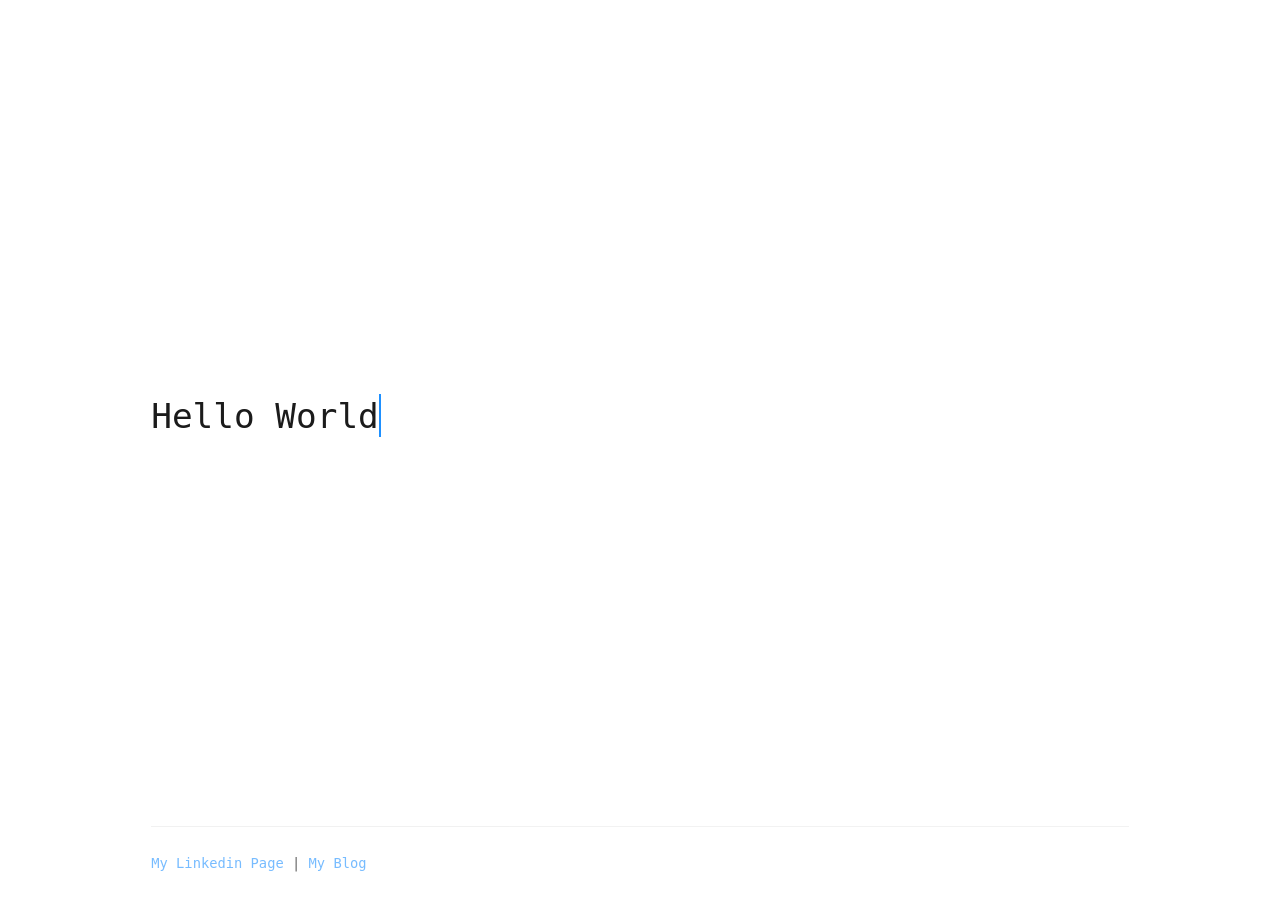
==== html/index.html @ a22bdb8e "Rearrange file" ====
<!doctype html>
<head>
	<title>Welcome to alvianus.net</title>
	<meta charset="utf-8" />
	<meta name="description" content="welcome to alvianus.net" />
	<link rel="stylesheet" href="./asset/reset.css" />
	<link rel="stylesheet" href="./asset/style.css" />
	<!-- Global site tag (gtag.js) - Google Analytics -->
	<script async src="https://www.googletagmanager.com/gtag/js?id=UA-141680234-1"></script>
	<script>
	  window.dataLayer = window.dataLayer || [];
	  function gtag(){dataLayer.push(arguments);}
	  gtag('js', new Date());
	  gtag('config', 'UA-141680234-1');
	</script>
</head>

<body>
	<div class="main">
		<div class="center">
			<h1>Hello World</h1> <span id="text"></span>	
		</div>
	</div>
	<footer>
			<small><a rel="external" href="https://www.linkedin.com/in/robertalvianus">My Linkedin Page</a> | <a rel="external" href="https://blog.alvianus.net/">My Blog</a></small>
	</footer>
	<script type="text/javascript" src="./asset/typewriter-bundle.min.js"></script>
	<script type="text/javascript" src="./asset/tw-script.js"></script>
</body>
---- html/asset/style.css ----
html,body{
	width:100%;
	height:100%;
	font-family:'HelveticaMonospacedW01','Inconsolata', 'Andale Mono', monospace
	}
html{
	font-size:22px
	}
body{
	font-size:62.5%}*::-webkit-selection{color:white;background:#1E90FF}*::-moz-selection{color:white;background:#1E90FF}*::selection{color:white;background:#1E90FF}a{text-decoration:none;color:#b9b9b9;-webkit-transition:color 100ms ease-in-out;-moz-transition:color 100ms ease-in-out;transition:color 100ms ease-in-out;padding:0 0 1px}a:hover{color:#1E90FF}@-webkit-keyframes blink{from,to{border-color:transparent}50%{border-color:#1E90FF}}@-moz-keyframes blink{from,to{border-color:transparent}50%{border-color:#1E90FF}}h1{color:#1b1b1b;font-size:2.5em;padding:5px 0 3px 0;display:inline-block;border-right:2px solid #1E90FF;-webkit-animation:1200ms blink step-end infinite;-moz-animation:1200ms blink step-end infinite}
	h1 a{
		margin:0 10px 0 0
		}
	.main{
		width:100%;
		height:100%;
		padding:0 0 5em 11em;
		position:relative;
		display:table
		}
	
	.center{
		width:100%;
		display:table-cell;
		vertical-align:middle
		}

footer{
	position:absolute;bottom:2em;left:0;right:0;text-align:left
	}
	small{
		padding:2em 0 0;line-height:1.3em;margin:0 11em;display:block;opacity:0.6;border-top:1px solid #e9e9e9;-webkit-transition:opacity 100ms ease-in-out;-moz-transition:opacity 100ms ease-in-out;transition:opacity 100ms ease-in-out
	}
	small:hover{
		opacity:1}footer a{color:#1E90FF}@media screen and (max-width: 1050px){h1{font-size:2em}
	.main{padding:0 0 6em 5em}small{margin:0 5em}}@media screen and (max-width: 700px){h1{font-size:1.6em;border:none}h1 a{display:block;margin:0 0 5px 0}
	.main{padding:0 0 6em 2em}small{margin:0 2em}#text{border-right:2px solid #1E90FF;-webkit-animation:1200ms blink step-end infinite;-moz-animation:1200ms blink step-end infinite}
	}
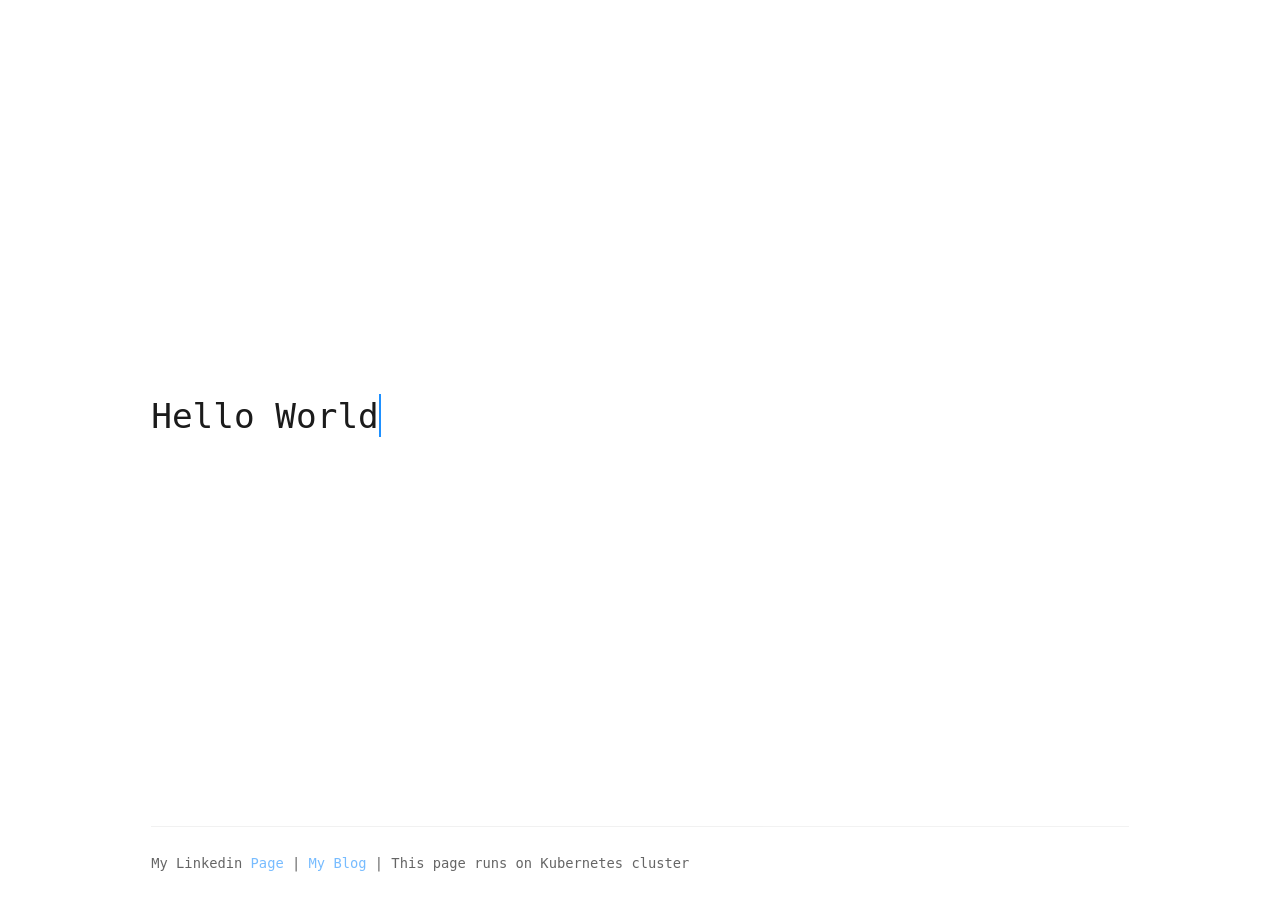
==== commit 76dc06c6: "Update index file" ====
--- a/html/index.html
+++ b/html/index.html
@@ -22,7 +22,7 @@
 		</div>
 	</div>
 	<footer>
-			<small><a rel="external" href="https://www.linkedin.com/in/robertalvianus">My Linkedin Page</a> | <a rel="external" href="https://blog.alvianus.net/">My Blog</a></small>
+			<small>My Linkedin <a rel="external" href="https://www.linkedin.com/in/robertalvianus">Page</a> | <a rel="external" href="https://blog.alvianus.net/">My Blog</a> | This page runs on Kubernetes cluster </small>
 	</footer>
 	<script type="text/javascript" src="./asset/typewriter-bundle.min.js"></script>
 	<script type="text/javascript" src="./asset/tw-script.js"></script>
